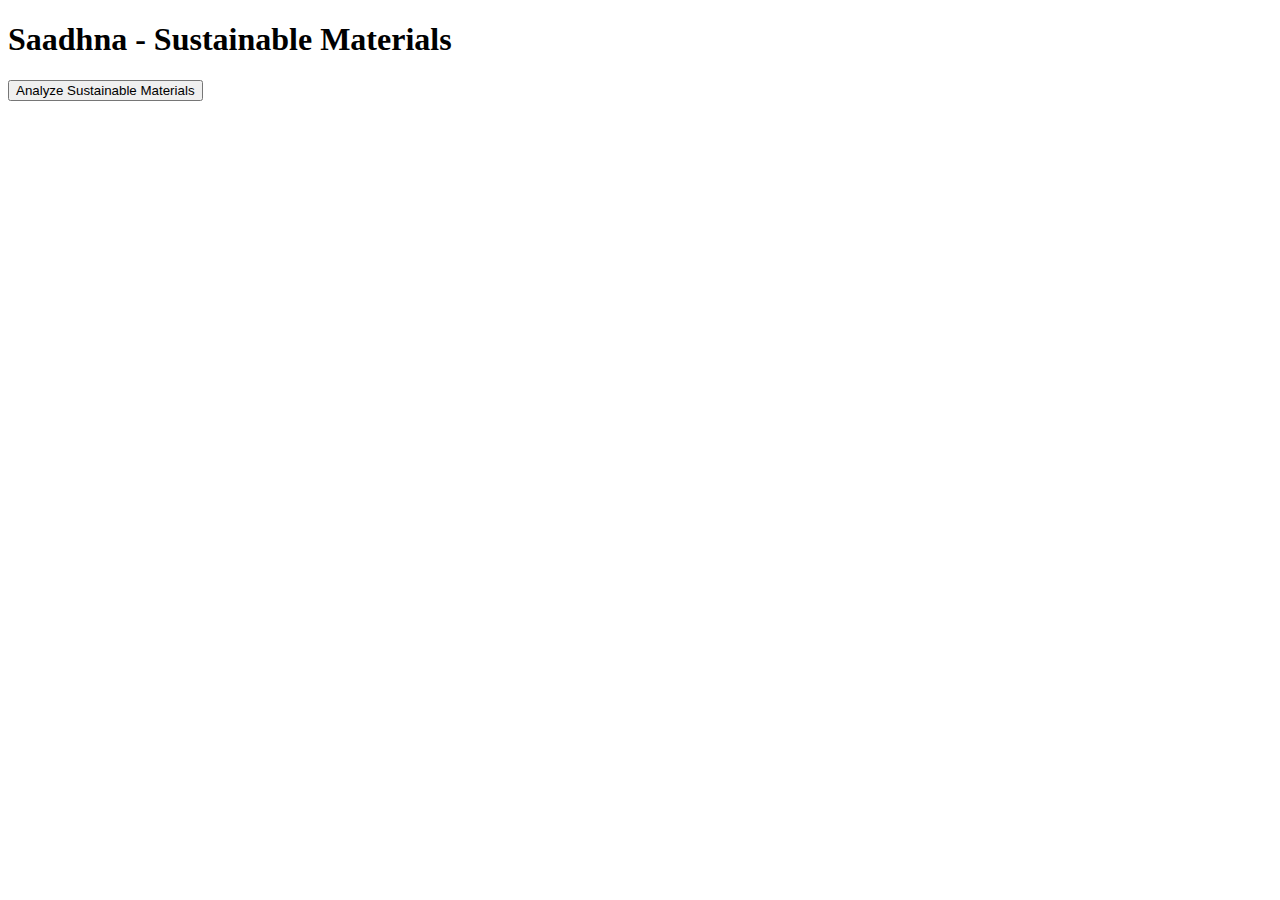
==== app/templates/index.html @ 048d3143 "first commit" ====
<!DOCTYPE html>
<html lang="en">
<head>
    <meta charset="UTF-8">
    <meta name="viewport" content="width=device-width, initial-scale=1.0">
    <title>Saadhna - Sustainable Materials</title>
    <link rel="stylesheet" href="{{ url_for('static', filename='styles.css') }}">
</head>
<body>
    <div class="container">
        <h1>Saadhna - Sustainable Materials</h1>
        <form method="post">
            <button type="submit" class="btn">Analyze Sustainable Materials</button>
        </form>
    </div>
</body>
</html>
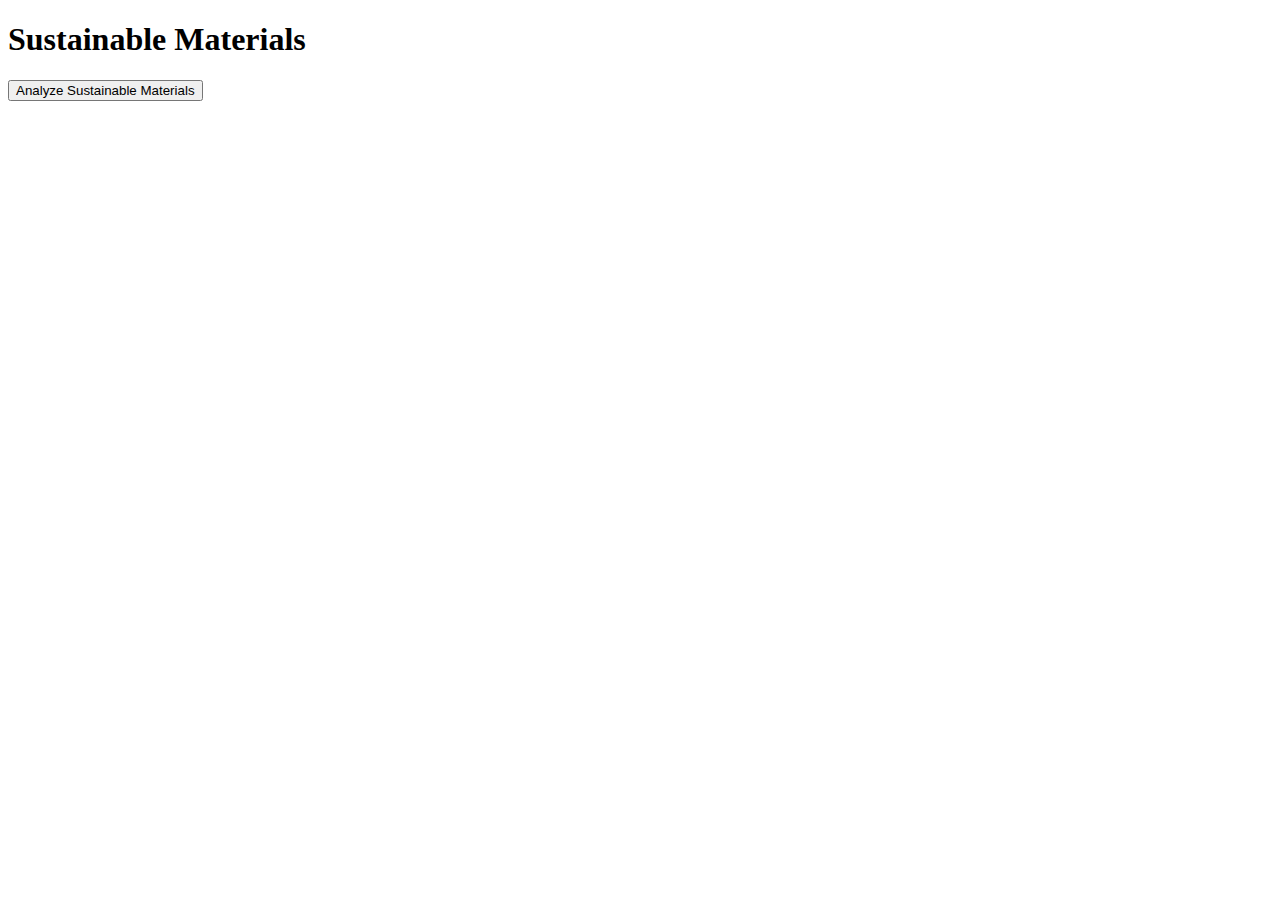
==== commit a2b0bc4e: "commit 2" ====
--- a/app/templates/index.html
+++ b/app/templates/index.html
@@ -8,7 +8,7 @@
 </head>
 <body>
     <div class="container">
-        <h1>Saadhna - Sustainable Materials</h1>
+        <h1>Sustainable Materials</h1>
         <form method="post">
             <button type="submit" class="btn">Analyze Sustainable Materials</button>
         </form>
